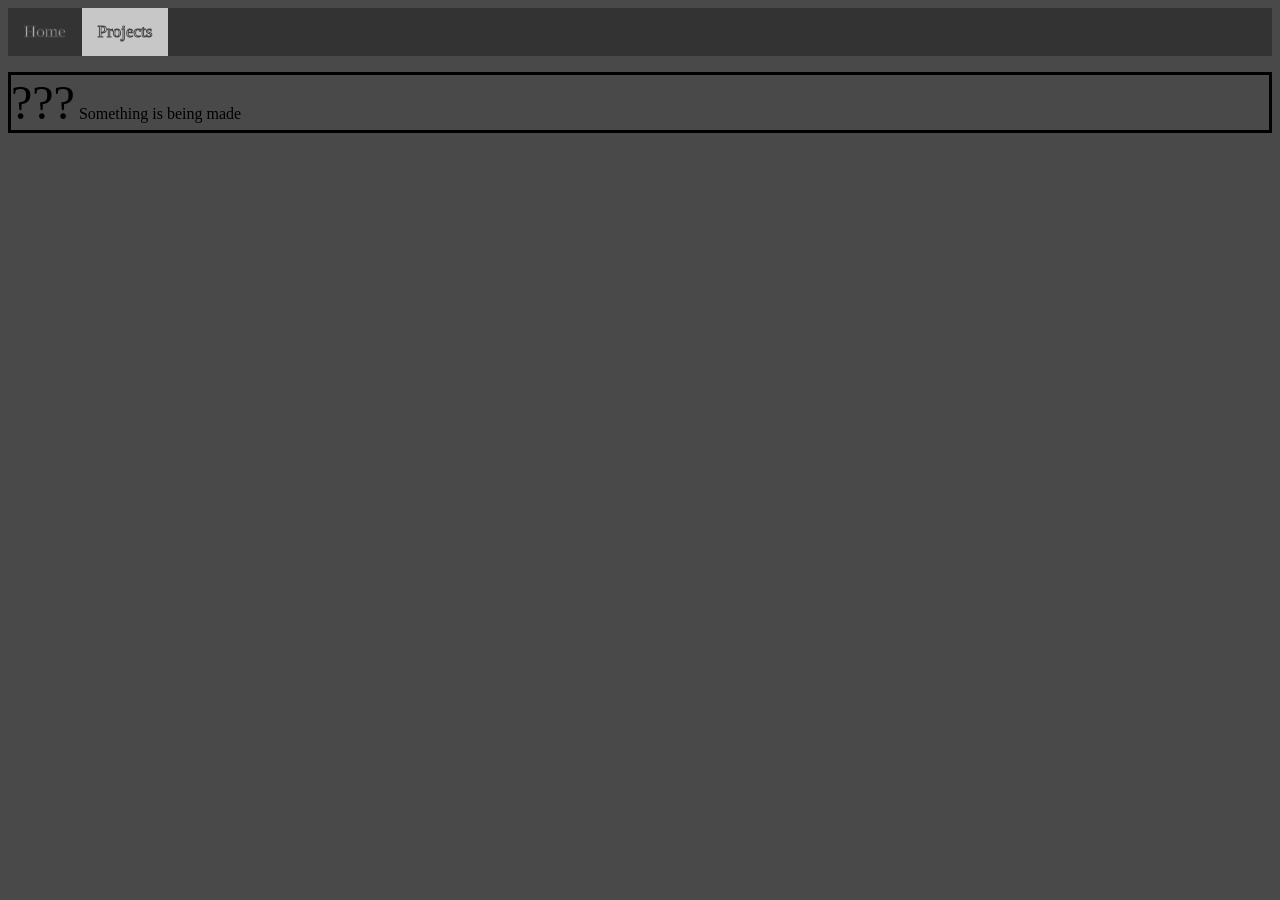
==== projects.html @ d9976e35 "Done" ====
<!DOCTYPE html>
<html>
<head>
  <title>T.C.Studio - Projects</title>
  <link rel="stylesheet" href="style.css">
  <link rel="icon" type="image/x-icon" href="assets/tcs.webp">
</head>
<body>
  <div class="topnav">
    <a href="index.html">Home</a>
    <a class="active" href="projects.html">Projects</a>
  </div>
  <p>
  <div class="coming_soon"><font size=30>???</font> Something is being made</div>
  </p>

</body>
</html>
---- style.css ----
@import url('https://fonts.googleapis.com/css?family=Alatsi');
@import url('https://fonts.googleapis.com/css?family=Tilt Warp');
@import url('https://fonts.googleapis.com/css?family=Suwannaphum');

body {
  background-color: rgb(73, 73, 73);
}

a{
  text-decoration: none;
}

.topnav {
  background-color: #333;
  overflow: hidden;
}


.topnav a {
  float: left;
  color: #f2f2f2;
  text-align: center;
  padding: 14px 16px;
  text-decoration: none;
  font-size: 17px;
  -webkit-text-stroke: 1px rgb(71, 71, 71);
}


.topnav a:hover {
  background-color: #ddd;
  color: black;
}


.topnav a.active {
  background-color: #c7c7c7;
  color: white;
}

.title_p{
  font-family: 'Alatsi';
  font-size: 20px;
  font-weight: bold;
  color: white;
}

.link_p{
  font-family: 'Tilt Warp';font-size: 22px;
}

.text_p{
  font-family: 'Suwannaphum';font-size: 22px;
}

.image-stack-container {
  position: relative;
  width: 100%;
  min-height: 250px;
  display: flex;
  flex-direction: column;
  align-items: center;
}

.background-img {
  position: absolute;
  top: 10px;
  left: 50%;
  transform: translateX(-50%);
  width: 100%;
  height: 200px;
  background-image: url(assets/code.webp);
  filter: blur(8px);
  -webkit-filter: blur(8px);
  background-position: center;
  background-repeat: no-repeat;
  background-size: cover;
  z-index: 1;
}

.frame_pic {
  position: absolute;
  top: 25px;
  left: 50%;
  transform: translateX(-50%);
  background-image: url(assets/sky.webp);
  border-radius: 50%;
  border: 2px solid rgb(17, 17, 17);
  width: 150px;
  height: 150px;
  z-index: 2;
}

.frame_name {
  position: absolute;
  top: 155px;
  left: 50%;
  transform: translateX(-50%);
  width: 300px;  
  height: 150px;
  background: url(assets/sky.webp) center/cover;
  -webkit-mask-image: url(assets/name.webp);
  mask-image: url(assets/name.webp);
  mask-repeat: no-repeat;
  mask-size: contain;
  -webkit-mask-repeat: no-repeat;
  z-index: 3;
}

.coming_soon{
  border-style: solid;
}
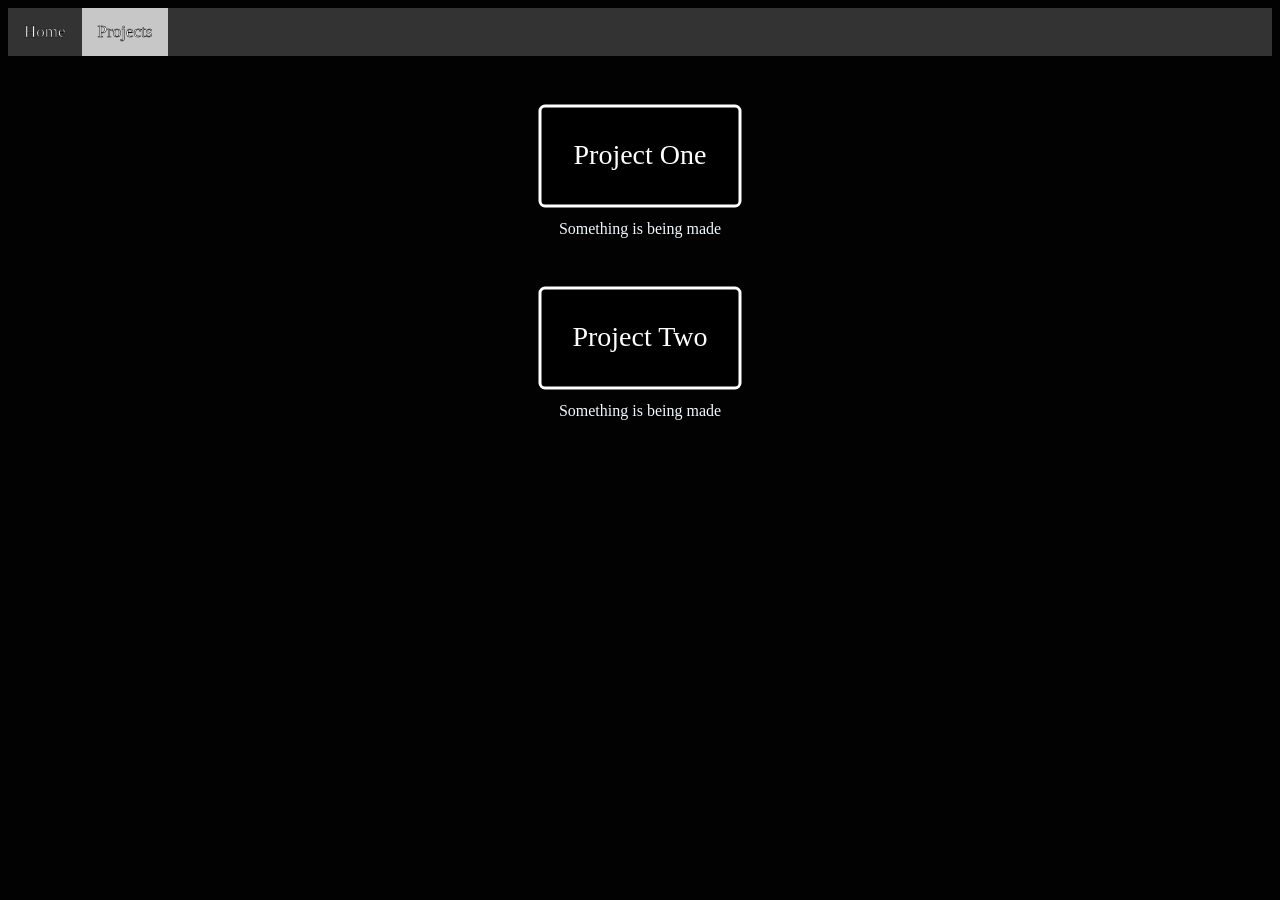
==== commit e54ccaea: "Done" ====
--- a/projects.html
+++ b/projects.html
@@ -10,9 +10,23 @@
     <a href="index.html">Home</a>
     <a class="active" href="projects.html">Projects</a>
   </div>
-  <p>
-  <div class="coming_soon"><font size=30>???</font> Something is being made</div>
-  </p>
+  <div align="center">
+    <div align="center" style="margin-top: 40px;">
+      <svg width="300" height="120" xmlns="projects.html/svg">
+      <rect width="200" height="100" x="50" y="10" rx="5" ry="5" fill="black" style="stroke-width:3;stroke:rgb(255, 255, 255)"/>
+      <text x="150" y="68" fill="white" font-size="28"text-anchor="middle">Project One</text>>
+      </svg>
+    </div>
+    Something is being made
+    <div align="center" style="margin-top: 40px;">
+      <svg width="300" height="120" xmlns="projects.html/svg">
+      <rect width="200" height="100" x="50" y="10" rx="5" ry="5" fill="black" style="stroke-width:3;stroke:rgb(255, 255, 255)"/>
+      <text x="150" y="68" fill="white" font-size="28"text-anchor="middle">Project Two</text>>
+      </svg>
+    </div>
+    Something is being made
+  </div>
+ 
 
 </body>
 </html>
--- a/style.css
+++ b/style.css
@@ -3,7 +3,11 @@
 @import url('https://fonts.googleapis.com/css?family=Suwannaphum');
 
 body {
-  background-color: rgb(73, 73, 73);
+  background-color: rgb(2, 2, 2);
+}
+
+div{
+  color: aliceblue;
 }
 
 a{
@@ -23,7 +27,7 @@
   padding: 14px 16px;
   text-decoration: none;
   font-size: 17px;
-  -webkit-text-stroke: 1px rgb(71, 71, 71);
+  -webkit-text-stroke: 0.5px rgb(12, 12, 12);
 }
 
 
@@ -47,6 +51,7 @@
 
 .link_p{
   font-family: 'Tilt Warp';font-size: 22px;
+  word-spacing: 90%;
 }
 
 .text_p{
@@ -107,6 +112,3 @@
   z-index: 3;
 }
 
-.coming_soon{
-  border-style: solid;
-}
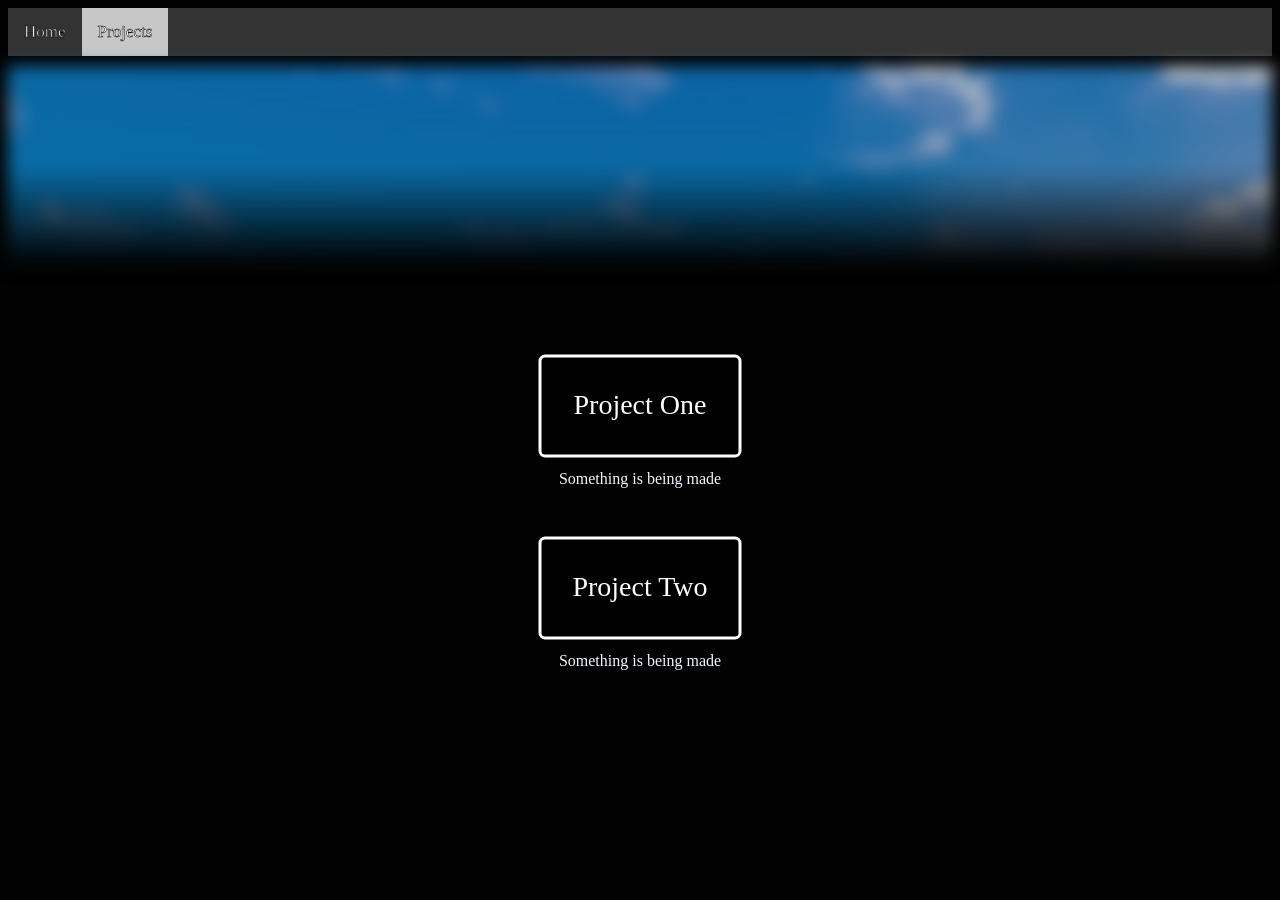
==== commit ed270947: "Done" ====
--- a/projects.html
+++ b/projects.html
@@ -10,6 +10,11 @@
     <a href="index.html">Home</a>
     <a class="active" href="projects.html">Projects</a>
   </div>
+
+  <div class="image-stack-container">
+    <div class="background-img-2"></div>
+  </div>
+
   <div align="center">
     <div align="center" style="margin-top: 40px;">
       <svg width="300" height="120" xmlns="projects.html/svg">
--- a/style.css
+++ b/style.css
@@ -51,7 +51,6 @@
 
 .link_p{
   font-family: 'Tilt Warp';font-size: 22px;
-  word-spacing: 90%;
 }
 
 .text_p{
@@ -75,6 +74,24 @@
   width: 100%;
   height: 200px;
   background-image: url(assets/code.webp);
+  filter: blur(8px);
+  -webkit-filter: blur(8px);
+  background-position: center;
+  background-repeat: no-repeat;
+  background-size: cover;
+  z-index: 1;
+}
+
+.background-img-2 {
+  position: absolute;
+  top: 10px;
+  left: 50%;
+  transform: translateX(-50%);
+  width: 100%;
+  height: 200px;
+  background-image: 
+    linear-gradient(to bottom, rgba(255,0,0,0), rgba(255,0,0,0), black), 
+    url('assets/sky_day.webp');
   filter: blur(8px);
   -webkit-filter: blur(8px);
   background-position: center;
